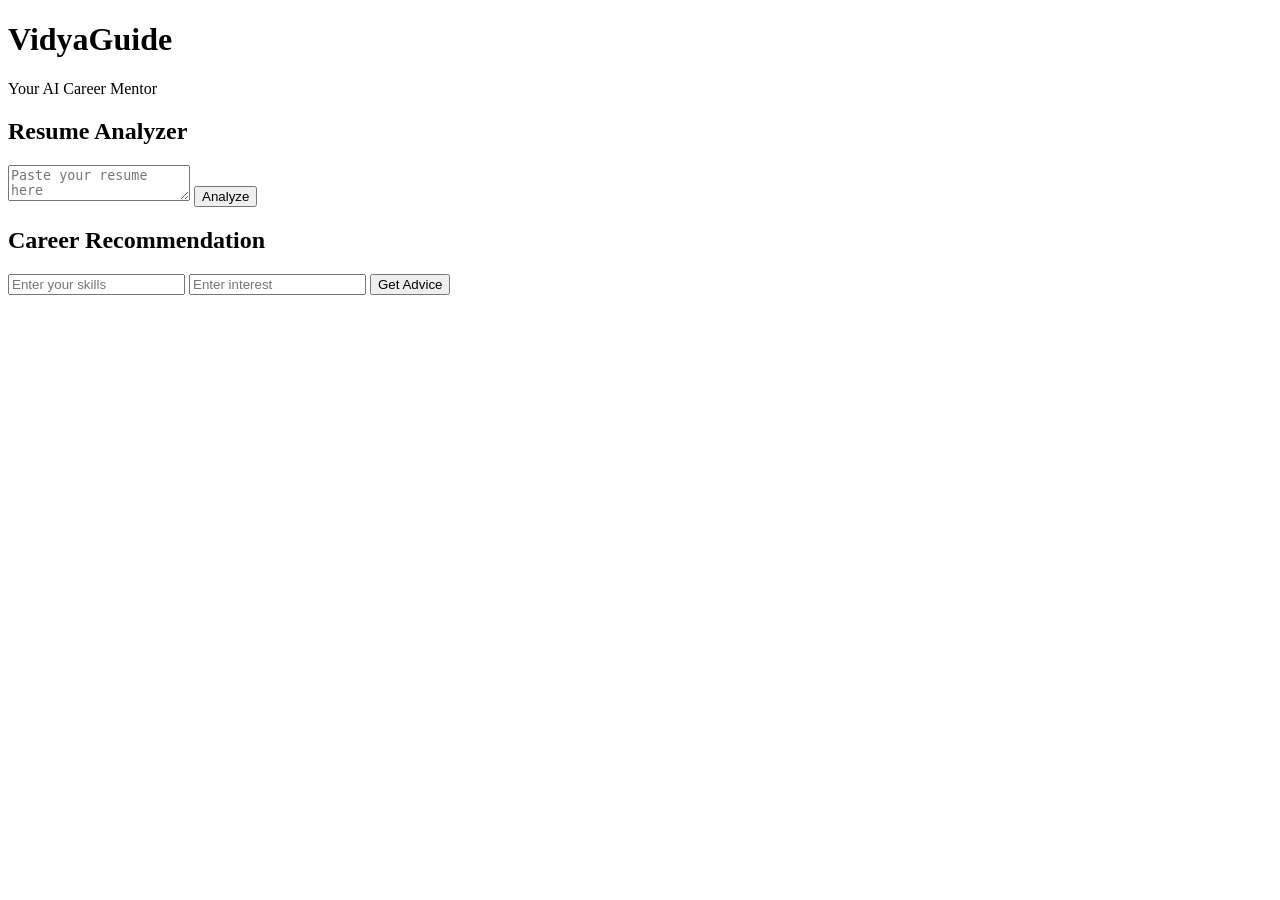
==== index.html @ 20597289 "Create index.html" ====
<!DOCTYPE html>
<html>
<head>
    <title>VidyaGuide</title>
    <link rel="stylesheet" href="style.css">
</head>
<body>

<div class="container">
    <h1>VidyaGuide</h1>
    <p>Your AI Career Mentor</p>

    <h2>Resume Analyzer</h2>
    <textarea id="resumeText" placeholder="Paste your resume here"></textarea>
    <button onclick="analyzeResume()">Analyze</button>

    <h2>Career Recommendation</h2>
    <input type="text" id="skills" placeholder="Enter your skills">
    <input type="text" id="interest" placeholder="Enter interest">
    <button onclick="getCareerAdvice()">Get Advice</button>

    <div id="output"></div>
</div>

<script src="script.js"></script>
</body>
</html>
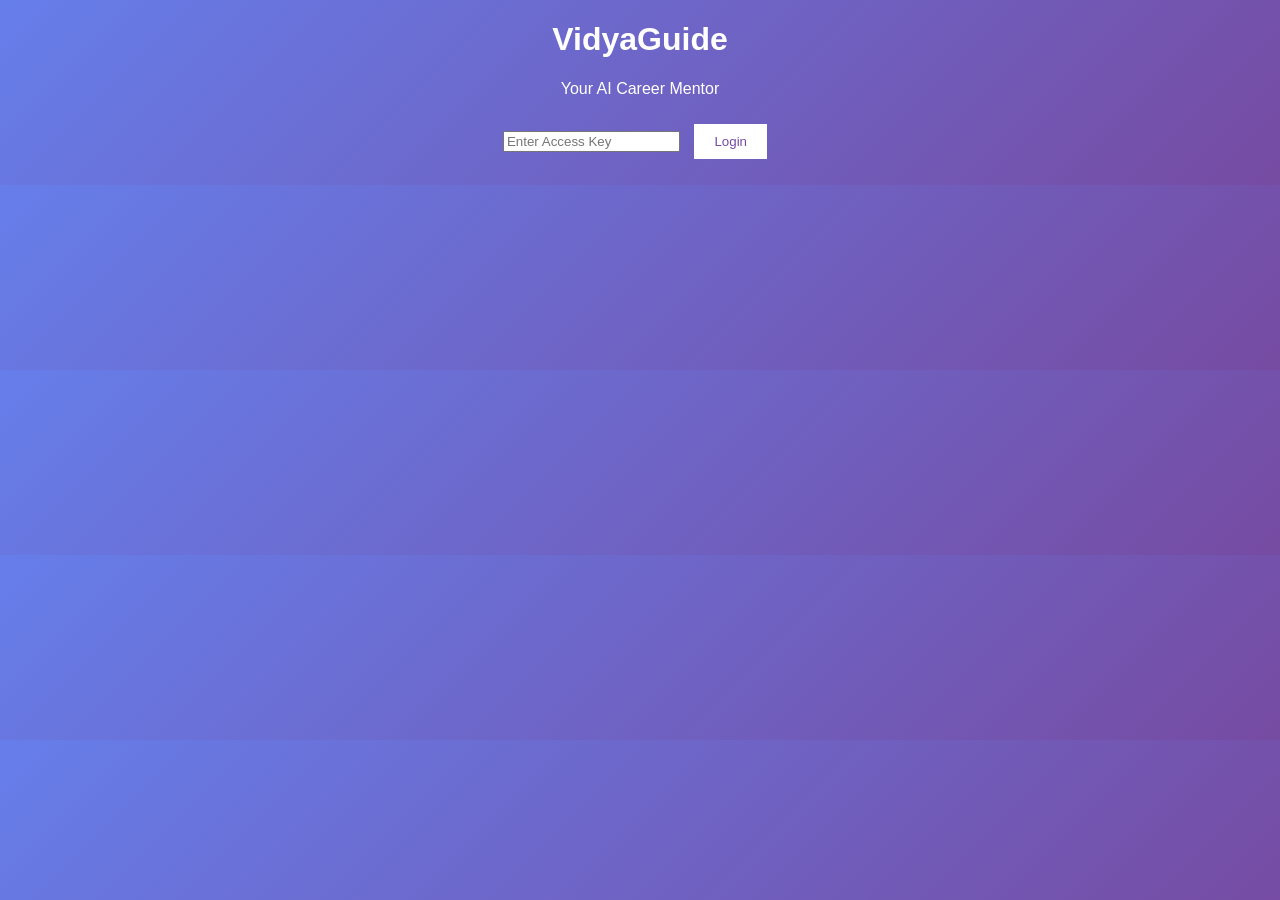
==== commit ee631f93: "Update index.html" ====
--- a/index.html
+++ b/index.html
@@ -1,25 +1,19 @@
 <!DOCTYPE html>
 <html>
 <head>
-    <title>VidyaGuide</title>
+    <title>VidyaGuide Login</title>
     <link rel="stylesheet" href="style.css">
 </head>
-<body>
+<body class="login-body">
 
-<div class="container">
+<div class="login-box">
     <h1>VidyaGuide</h1>
     <p>Your AI Career Mentor</p>
 
-    <h2>Resume Analyzer</h2>
-    <textarea id="resumeText" placeholder="Paste your resume here"></textarea>
-    <button onclick="analyzeResume()">Analyze</button>
+    <input type="password" id="passkey" placeholder="Enter Access Key">
+    <button onclick="login()">Login</button>
 
-    <h2>Career Recommendation</h2>
-    <input type="text" id="skills" placeholder="Enter your skills">
-    <input type="text" id="interest" placeholder="Enter interest">
-    <button onclick="getCareerAdvice()">Get Advice</button>
-
-    <div id="output"></div>
+    <p id="error" class="error"></p>
 </div>
 
 <script src="script.js"></script>
--- a/style.css
+++ b/style.css
@@ -0,0 +1,26 @@
+body {
+    font-family: Arial;
+    background: linear-gradient(135deg, #667eea, #764ba2);
+    color: white;
+    text-align: center;
+}
+
+.container {
+    width: 60%;
+    margin: auto;
+    padding: 20px;
+}
+
+textarea {
+    width: 100%;
+    height: 150px;
+}
+
+button {
+    padding: 10px 20px;
+    margin: 10px;
+    background: white;
+    color: #764ba2;
+    border: none;
+    cursor: pointer;
+}
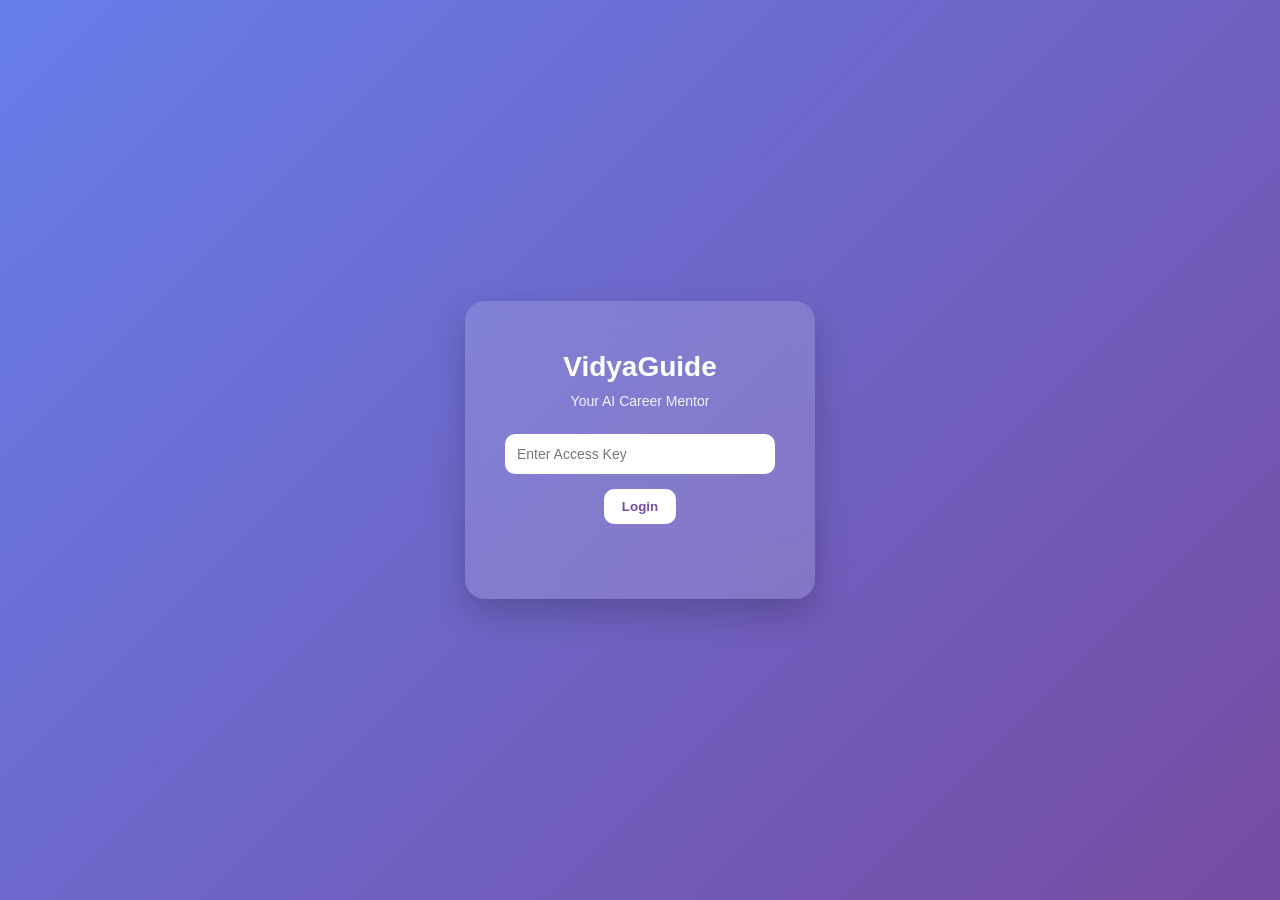
==== commit 70c1acad: "Update index.html" ====
--- a/index.html
+++ b/index.html
@@ -10,8 +10,8 @@
     <h1>VidyaGuide</h1>
     <p>Your AI Career Mentor</p>
 
-    <input type="password" id="passkey" placeholder="Enter Access Key">
-    <button onclick="login()">Login</button>
+    <input type="password" id="passkey" name="passkey" placeholder="Enter Access Key" required>
+    <button type="button" onclick="login()">Login</button>
 
     <p id="error" class="error"></p>
 </div>
--- a/style.css
+++ b/style.css
@@ -1,26 +1,192 @@
+/* ===============================
+   GLOBAL RESET
+================================= */
+* {
+    margin: 0;
+    padding: 0;
+    box-sizing: border-box;
+}
+
 body {
-    font-family: Arial;
+    font-family: 'Segoe UI', Tahoma, Geneva, Verdana, sans-serif;
+    min-height: 100vh;
     background: linear-gradient(135deg, #667eea, #764ba2);
     color: white;
-    text-align: center;
+    transition: 0.4s ease;
 }
 
-.container {
-    width: 60%;
-    margin: auto;
-    padding: 20px;
+/* ===============================
+   LOGIN PAGE
+================================= */
+
+.login-body {
+    display: flex;
+    justify-content: center;
+    align-items: center;
 }
 
-textarea {
-    width: 100%;
-    height: 150px;
+.login-box {
+    background: rgba(255, 255, 255, 0.15);
+    backdrop-filter: blur(15px);
+    padding: 50px 40px;
+    border-radius: 20px;
+    width: 350px;
+    text-align: center;
+    box-shadow: 0 15px 35px rgba(0, 0, 0, 0.2);
+    animation: fadeIn 1s ease;
 }
 
-button {
-    padding: 10px 20px;
-    margin: 10px;
+.login-box h1 {
+    margin-bottom: 10px;
+    font-size: 28px;
+}
+
+.login-box p {
+    margin-bottom: 25px;
+    font-size: 14px;
+    opacity: 0.9;
+}
+
+.login-box input {
+    width: 100%;
+    padding: 12px;
+    border-radius: 10px;
+    border: none;
+    margin-bottom: 15px;
+    font-size: 14px;
+}
+
+.error {
+    color: #ffb3b3;
+    margin-top: 10px;
+}
+
+/* ===============================
+   DASHBOARD TOP BAR
+================================= */
+
+.top-bar {
+    display: flex;
+    justify-content: space-between;
+    align-items: center;
+    padding: 25px 40px;
+    font-size: 20px;
+}
+
+.top-bar button {
     background: white;
     color: #764ba2;
+    border-radius: 50px;
+    padding: 8px 15px;
+    font-size: 16px;
+}
+
+/* ===============================
+   SECTIONS
+================================= */
+
+.section {
+    background: rgba(255, 255, 255, 0.15);
+    backdrop-filter: blur(12px);
+    margin: 20px 40px;
+    padding: 25px;
+    border-radius: 20px;
+    box-shadow: 0 10px 25px rgba(0, 0, 0, 0.2);
+    transition: transform 0.3s ease;
+}
+
+.section:hover {
+    transform: translateY(-5px);
+}
+
+.section h3 {
+    margin-bottom: 15px;
+}
+
+/* ===============================
+   INPUTS & TEXTAREA
+================================= */
+
+textarea, input {
+    width: 100%;
+    padding: 12px;
+    border-radius: 10px;
     border: none;
+    margin-bottom: 12px;
+    font-size: 14px;
+}
+
+/* ===============================
+   BUTTONS
+================================= */
+
+button {
+    padding: 10px 18px;
+    border-radius: 10px;
+    border: none;
+    font-weight: bold;
     cursor: pointer;
+    transition: 0.3s ease;
+    background: white;
+    color: #764ba2;
 }
+
+button:hover {
+    transform: scale(1.05);
+    background: #f2f2f2;
+}
+
+/* ===============================
+   OUTPUT BOXES
+================================= */
+
+#resumeOutput,
+#careerOutput,
+#skillOutput {
+    margin-top: 15px;
+    padding: 15px;
+    background: rgba(255, 255, 255, 0.2);
+    border-radius: 15px;
+    font-size: 14px;
+    line-height: 1.6;
+    white-space: pre-wrap;
+}
+
+/* ===============================
+   LIGHT MODE
+================================= */
+
+.light-mode {
+    background: #f4f4f4;
+    color: #222;
+}
+
+.light-mode .section {
+    background: white;
+    color: #222;
+}
+
+.light-mode .login-box {
+    background: white;
+    color: #222;
+}
+
+.light-mode button {
+    background: #764ba2;
+    color: white;
+}
+
+/* ===============================
+   ANIMATIONS
+================================= */
+
+@keyframes fadeIn {
+    from {
+        opacity: 0;
+        transform: translateY(20px);
+    }
+    to {
+        opacity: 1;
+        transform: translateY(0);
+    }
+}
